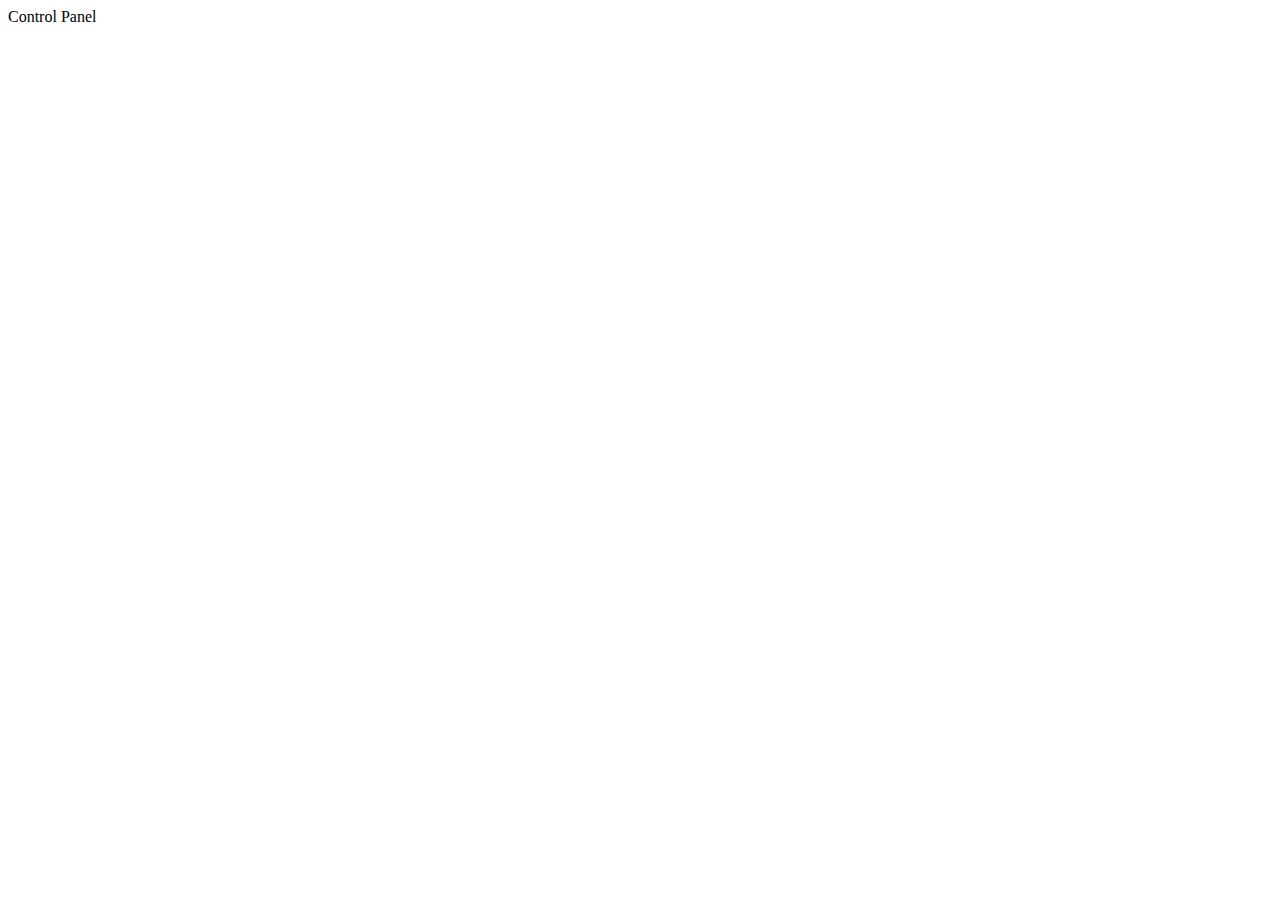
==== index.html @ 792c5f92 "come back and test" ====
<!DOCTYPE html>
<html lang="en">
<head>

	<script type="text/javascript" src="javascript/jq.js"></script>
	<script type="text/javascript" src="javascript/raphael.js"></script>
	<script type="text/javascript" src="javascript/bubble.js"></script>
	<script type="text/javascript" src="javascript/vector.js"></script>
	<script type="text/javascript" src="javascript/bombs.js"></script>
	<script type="text/javascript" src="javascript/needle.js"></script>
	<script type="text/javascript" src="javascript/whirlPool.js"></script>
	<script type="text/javascript" src="javascript/introduction.js"></script>
	<script type="text/javascript" src="javascript/dialog.js"></script>
	<script type="text/javascript" src="javascript/notiRect.js"></script>
	<script type="text/javascript" src="javascript/init.js"></script>
	<link rel="stylesheet" type="text/css" href="main.css">


</head>
<body>
<div id="container">
 <div id="current">  </div>
 <div id="CP">Control Panel</div>
</div>

<script type="text/javascript">
window.onload = function () {
	window.init = window.init();
	init.introduction();
}
</script>

</body>


</html>
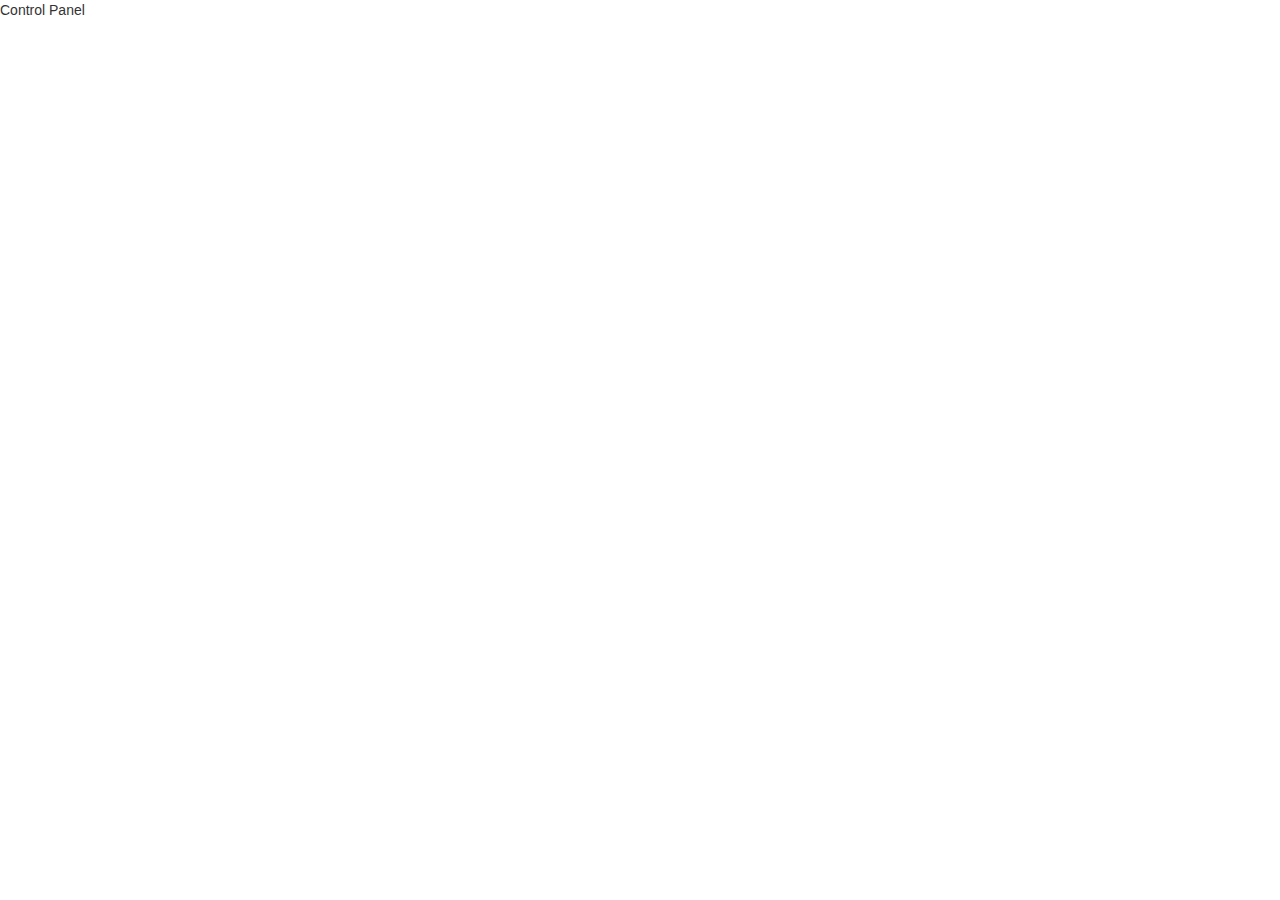
==== commit 66f103df: "Add bootstrap" ====
--- a/index.html
+++ b/index.html
@@ -1,7 +1,6 @@
-<!DOCTYPE html>
-<html lang="en">
+
+<html>
 <head>
-
 	<script type="text/javascript" src="javascript/jq.js"></script>
 	<script type="text/javascript" src="javascript/raphael.js"></script>
 	<script type="text/javascript" src="javascript/bubble.js"></script>
@@ -14,8 +13,8 @@
 	<script type="text/javascript" src="javascript/notiRect.js"></script>
 	<script type="text/javascript" src="javascript/init.js"></script>
 	<link rel="stylesheet" type="text/css" href="main.css">
-
-
+    <script src="http://maxcdn.bootstrapcdn.com/bootstrap/3.3.5/js/bootstrap.min.js"></script>
+    <link rel="stylesheet" href="http://maxcdn.bootstrapcdn.com/bootstrap/3.3.5/css/bootstrap.min.css">
 </head>
 <body>
 <div id="container">
